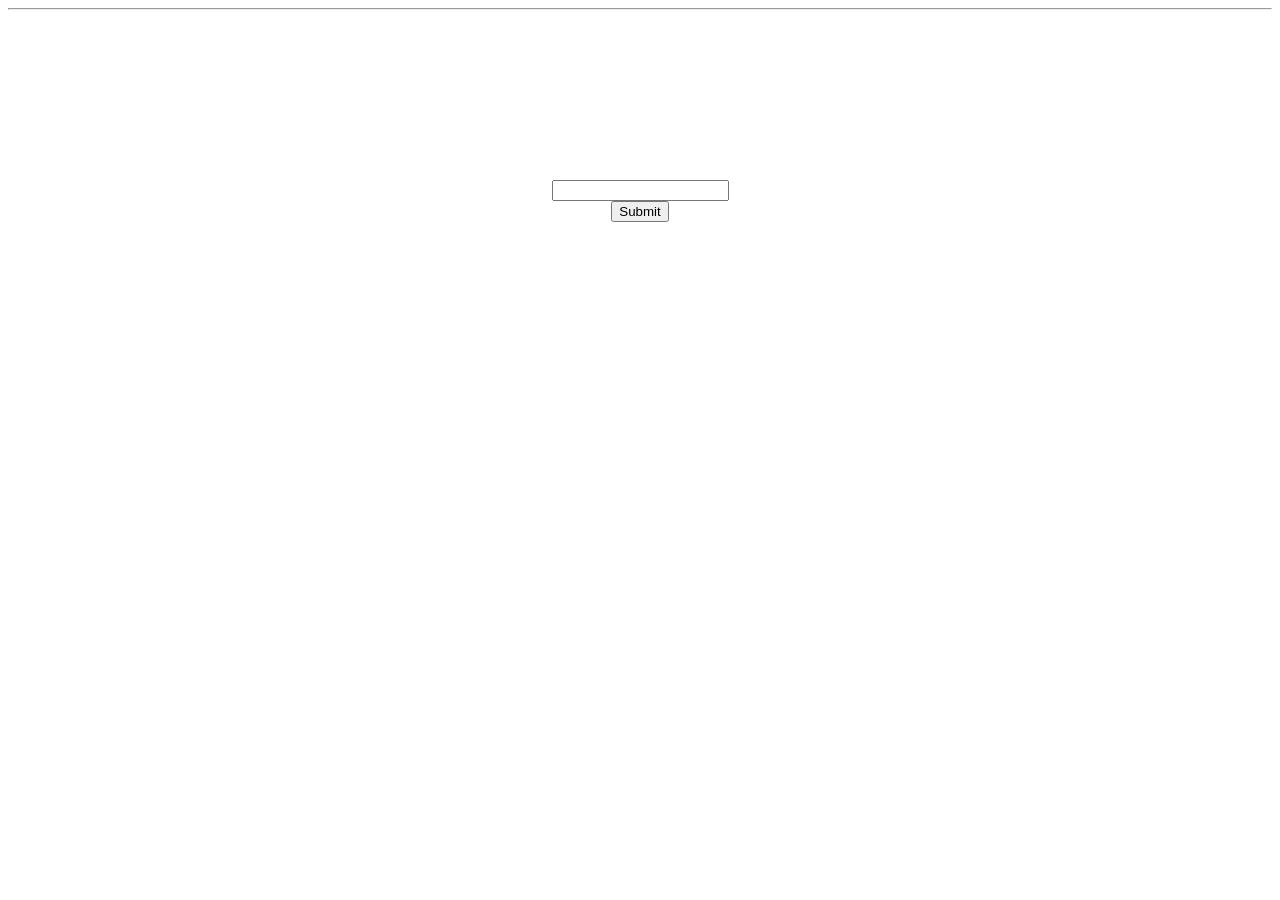
==== src/main/resources/templates/classroomform.html @ f988d150 "commit 2" ====
<!DOCTYPE html>
<html lang="en" xmlns:th="http:www.thymeleaf.org">
<head>
    <meta charset="UTF-8">
    <title>Title</title>
</head>
<body>

<div th:replace="navbar :: navlinks"></div>

<center>
    <hr/>
    <br><br><br><br><br><br><br><br><br>
    <form action="#" th:action="@{/process_classroom}" th:object="${classroom}" method="post">
        <input type="hidden" th:field="*{classroomId}" />
        <div class="form-group">
            <div class="col-3">
                <input type="text" th:field="*{className}" class="form-control">
                <br>
                <button type="submit" >Submit</button>
            </div>
        </div>
    </form>
</center>
</body>
</html>
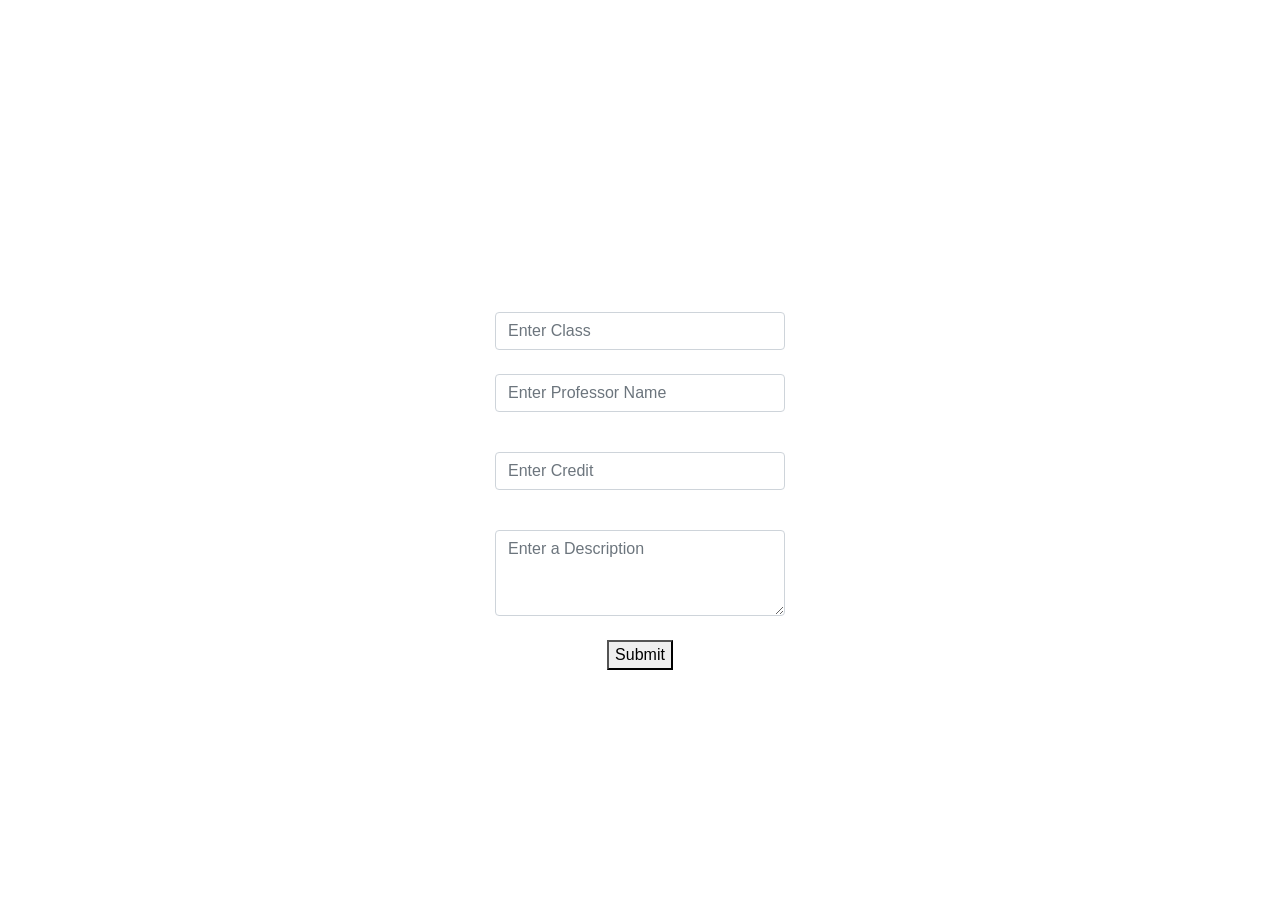
==== commit 4777ee21: "commit 3" ====
--- a/src/main/resources/templates/classroomform.html
+++ b/src/main/resources/templates/classroomform.html
@@ -3,24 +3,63 @@
 <head>
     <meta charset="UTF-8">
     <title>Title</title>
+    <link rel="stylesheet" href="https://stackpath.bootstrapcdn.com/bootstrap/4.3.1/css/bootstrap.min.css" integrity="sha384-ggOyR0iXCbMQv3Xipma34MD+dH/1fQ784/j6cY/iJTQUOhcWr7x9JvoRxT2MZw1T" crossorigin="anonymous">
+    <link href="https://maxcdn.bootstrapcdn.com/font-awesome/4.6.3/css/font-awesome.min.css" rel="stylesheet" integrity="sha384-T8Gy5hrqNKT+hzMclPo118YTQO6cYprQmhrYwIiQ/3axmI1hQomh7Ud2hPOy8SP1" crossorigin="anonymous">
+    <link rel="stylesheet" type="text/css" href="stylesheet.css">
+    <link href="https://stackpath.bootstrapcdn.com/font-awesome/4.7.0/css/font-awesome.min.css" rel="stylesheet">
+
+
 </head>
 <body>
 
 <div th:replace="navbar :: navlinks"></div>
 
 <center>
-    <hr/>
-    <br><br><br><br><br><br><br><br><br>
+<!--    <hr/>-->
+    <br><br><br><br><br><br><br><br><br><br><br><br><br>
     <form action="#" th:action="@{/process_classroom}" th:object="${classroom}" method="post">
         <input type="hidden" th:field="*{classroomId}" />
+<!--        <div class="form-group">-->
+<!--            <div class="col-3">-->
+<!--                <input type="text" th:field="*{className}" class="form-control">-->
+<!--                <br>-->
+<!--            </div>-->
+<!--        </div>-->
+<!--        <br>-->
         <div class="form-group">
             <div class="col-3">
-                <input type="text" th:field="*{className}" class="form-control">
-                <br>
-                <button type="submit" >Submit</button>
+                <input type="text" th:field="*{className}" class="form-control" placeholder="Enter Class">
             </div>
+            <br>
+            <div class="form-group">
+                <div class="col-3">
+                    <input type="text" th:field="*{professor}" class="form-control" placeholder="Enter Professor Name">
+                </div>
+            </div>
+            <br>
+            <div class="form-group">
+                <div class="col-3">
+                    <input type="number" th:field="*{credit}" class="form-control" placeholder="Enter Credit">
+                </div>
+            </div>
+            <br>
+            <div class="form-group">
+                <div class="col-3">
+                <textarea class="form-control" rows="3" th:field="*{description}" placeholder="Enter a Description"></textarea>
+            <br/>
+            </div>
+            <button type="submit" >Submit</button>
         </div>
+        </div>
+
+
     </form>
 </center>
+
+
+<script src="https://code.jquery.com/jquery-3.3.1.slim.min.js" integrity="sha384-q8i/X+965DzO0rT7abK41JStQIAqVgRVzpbzo5smXKp4YfRvH+8abtTE1Pi6jizo" crossorigin="anonymous"></script>
+<script src="https://cdnjs.cloudflare.com/ajax/libs/popper.js/1.14.7/umd/popper.min.js" integrity="sha384-UO2eT0CpHqdSJQ6hJty5KVphtPhzWj9WO1clHTMGa3JDZwrnQq4sF86dIHNDz0W1" crossorigin="anonymous"></script>
+<script src="https://stackpath.bootstrapcdn.com/bootstrap/4.3.1/js/bootstrap.min.js" integrity="sha384-JjSmVgyd0p3pXB1rRibZUAYoIIy6OrQ6VrjIEaFf/nJGzIxFDsf4x0xIM+B07jRM" crossorigin="anonymous"></script>
+
 </body>
 </html>
